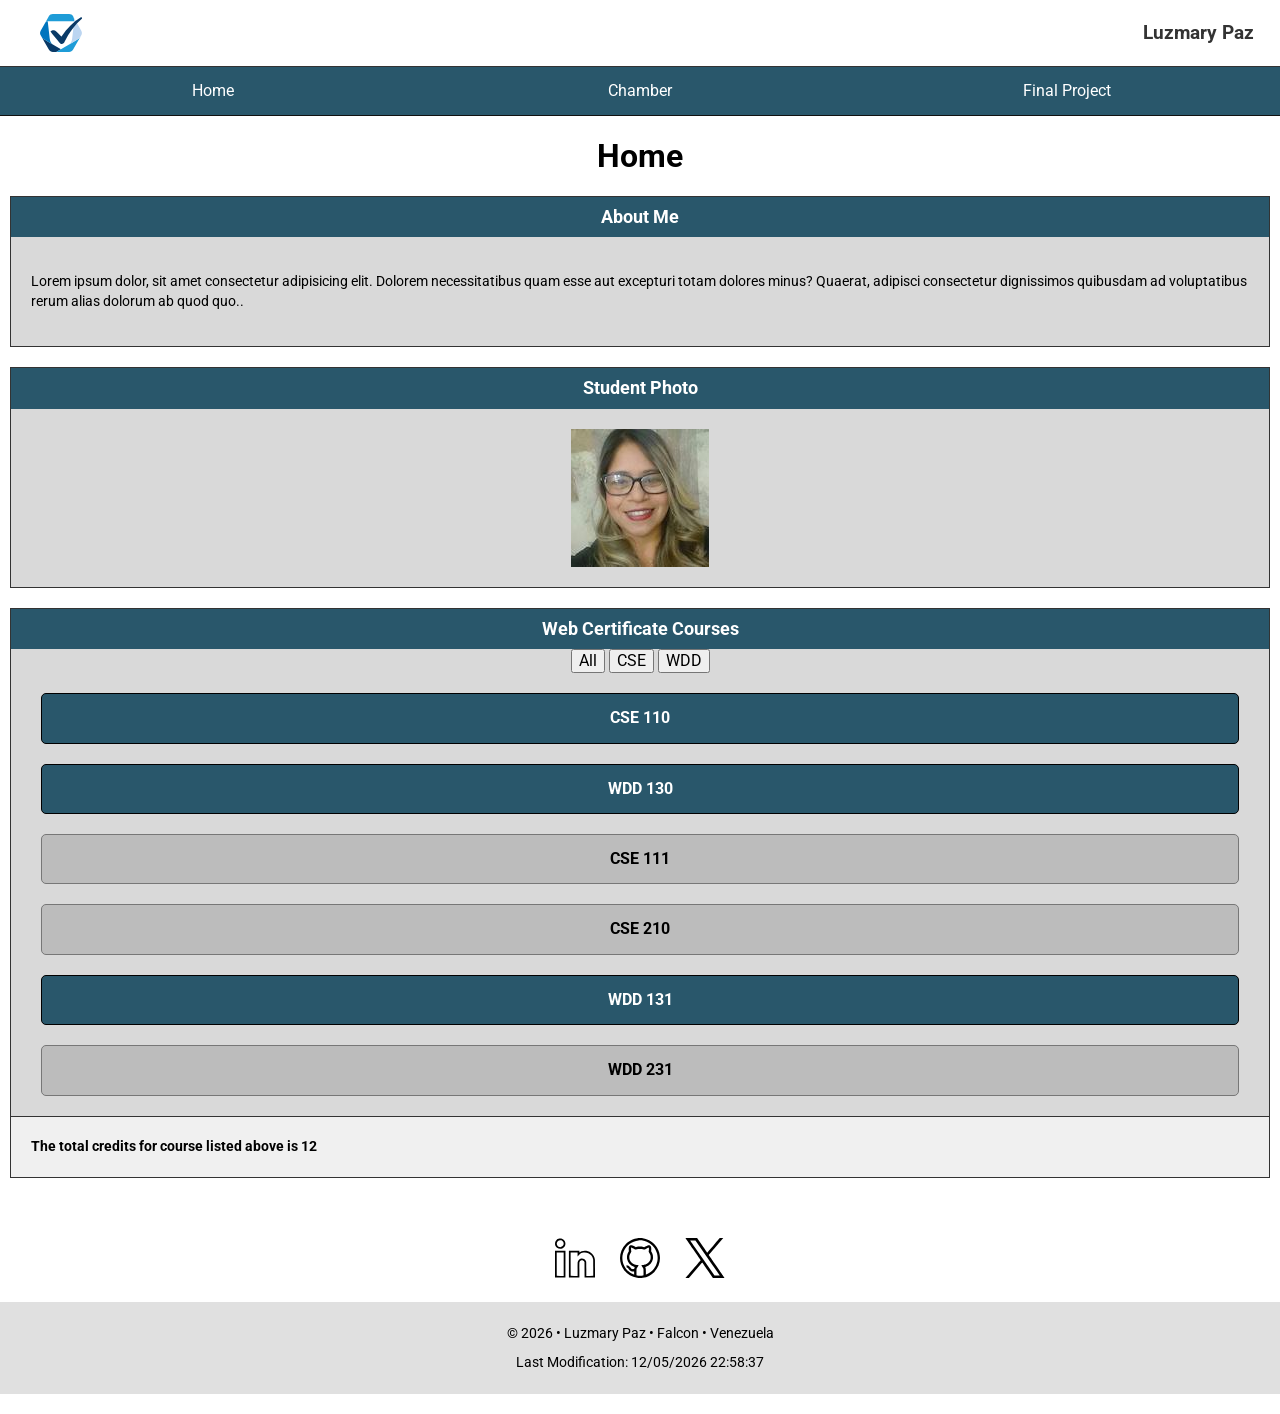
==== index.html @ 45fc1525 "Course home page" ====
<!DOCTYPE html>
<html lang="en">

<head>
    <meta charset="UTF-8">
    <meta name="viewport" content="width=device-width, initial-scale=1.0">
    <title>WDD 231 | Luzmary Paz | Home Page</title>
    <meta name="description" content="Home page for WDD 231 course work including chamber and final project links.">
    <meta name="author" content="YLuzmary Paz">
    <link rel="preconnect" href="https://fonts.googleapis.com">
    <link rel="preconnect" href="https://fonts.gstatic.com" crossorigin>
    <link href="https://fonts.googleapis.com/css2?family=Roboto:wght@400;700&display=swap" rel="stylesheet">
    <link rel="stylesheet" href="styles/normalize.css">
    <link rel="stylesheet" href="styles/small.css">
    <link rel="stylesheet" href="styles/larger.css">
    <script src="scripts/navigation.js" defer></script>
    <script src="scripts/date.js" defer></script>
    <script src="scripts/course.js" defer></script>
</head>

<body>
    <header>
        <img src="images/logo.svg" alt="Site Logo">
        <span>Luzmary Paz</span>
        <button id="menu" aria-label="Open Menu"></button>
    </header>

    <nav>
        <ul class="navigation">
            <li><a href="#" class="active">Home</a></li>
            <li><a href="chamber/index.html">Chamber</a></li>
            <li><a href="final/index.html">Final Project</a></li>
        </ul>
    </nav>

    <main>
        <h1>Home</h1>

        <section class="card">
            <h2>About Me</h2>
            <p>Lorem ipsum dolor, sit amet consectetur adipisicing elit. Dolorem necessitatibus quam esse aut excepturi totam dolores minus? Quaerat, adipisci consectetur dignissimos quibusdam ad voluptatibus rerum alias dolorum ab quod quo..</p>
        </section>

        <section class="card">
            <h2>Student Photo</h2>
            <div class="photo-placeholder">
                <img src="images/portrait.jpg" alt="Student Profile Photo">
            </div>
        </section>

        <section class="card">
            <h2>Web Certificate Courses</h2>
            <div class="filter-buttons">
                <button id="all">All</button>
                <button id="cse">CSE</button>
                <button id="wdd">WDD</button>
            </div>
            <div id="course-list">
            </div>
            <p class="credit-total">The total credits for course listed above is <span id="total-credits"></span></p>
        </section>
    </main>

    <footer>
        <div class="social-icons">
            <a href="#"><img src="images/linkedin_1.svg" alt="LinkedIn"></a>
            <a href="#"><img src="images/github.svg" alt="GitHub"></a>
            <a href="#"><img src="images/x_1.svg" alt="X"></a>
        </div>
        <div class="footer-info">
            <p>&copy; <span id="currentyear"></span> • Luzmary Paz • Falcon • Venezuela</p>
            <p id="lastModified"></p>
        </div>
    </footer>
</body>

</html>
---- styles/small.css ----
/* RESET & BASE */
* {
    box-sizing: border-box;
}

body {
    font-family: 'Roboto', sans-serif;
    margin: 0;
    text-align: center;
}

/* HEADER */
header {
    display: flex;
    justify-content: space-between;
    align-items: center;
    padding: 10px 20px;
    border-bottom: 1px solid #333;
}

/* --- Header Layout --- */
header {
    display: flex;
    align-items: center;
    /* Vertically centers logo, name, and button */
    padding: 0.5rem 2%;
    background-color: #fff;
}

/* 1. Logo Size and Alignment */
header img {
    height: 50px;
    width: auto;
    margin-right: 10px;

}

/* 2. Name styling */
header span {
    font-size: 1.2rem;
    font-weight: bold;
    color: #333;
    
}

#menu {
    margin-left: auto;
    background: none;
    border: none;
    font-size: 2rem;
    cursor: pointer;
    padding: 5px 10px;
}

/* --- Hamburger Icon Content --- */
#menu::before {
    content: "☰";
    /* Default hamburger icon */
}

#menu.open::before {
    content: "X";
    /* Switches to X when the 'open' class is toggled by JS */
}

#menu {
    font-size: 2rem;
    background: #ddd;
    border: 1px solid #88c7f0;
    padding: 5px 15px;
    cursor: pointer;
}

/* NAVIGATION */
nav {
    background-color: #29576b;
}

.navigation {
    list-style: none;
    padding: 0;
    margin: 0;
    display: none;

}

.navigation.open {
    display: block;
}

.navigation li a {
    display: block;
    color: white;
    padding: 15px;
    text-decoration: none;
    border-bottom: 1px solid #111;
}

.photo-placeholder {
    display: flex;
    justify-content: center;
    align-items: center;
    padding: 20px;
}

.photo-placeholder img {
    max-width: 100%;
    height: auto;
    
}
/* CARDS */
.card {
    margin: 20px 10px;
    background-color: #d9d9d9;
    border: 1px solid #333;
}

.card h2 {
    background-color: #29576b;
    color: white;
    margin: 0;
    padding: 10px;
    font-size: 1.1rem;
}

.card p,
.card .photo-placeholder {
    padding: 20px;
    font-size: 0.9rem;
    line-height: 1.4;
    text-align: left;
    
}

/* COURSES */
.course-card {
    background-color: #fbfbfb;
    border: 1px solid #777;
    margin: 5px 15px;
    padding: 10px;
    font-weight: bold;
}

/* --- Course List Styling (Injected by JS) --- */

#course-list {
    display: flex;
    flex-direction: column;
    gap: 10px;
    padding: 15px;
}

.course-card {
    background-color: #bcbcbc;
    color: #000;
    padding: 15px;
    border: 1px solid #777;
    border-radius: 5px;
    font-weight: bold;
    text-align: center;
    transition: background-color 0.3s ease;
}

/* Styles applied when the JS detects course.completed is true */
.course-card.completed {
    background-color: #29576b;
    color: #fff;
    border-color: #000;
}

.credit-total {
    font-weight: bold;
    padding: 10px;
    background-color: #f0f0f0;
    margin: 0;
    border-top: 1px solid #333;
}

/* SOCIAL ICONS */
.social-icons {
    display: flex;
    justify-content: center;
    gap: 25px;
    /* Space between the icons */
    padding: 20px;
}

.social-icons img {
    width: 40px;
    height: auto;
    
    transition: transform 0.2s ease;
    /* smooth feel on hover */
}

.social-icons img:hover {
    transform: scale(1.1);
    /* Slightly grows the icon when hovered */
    filter: brightness(1.2);
}

/* FOOTER */
footer {
    padding: 20px 0;
}

.footer-info {
    background-color: #e0e0e0;
    padding: 10px;
    font-size: 0.85rem;
}
---- styles/larger.css ----
@media (min-width: 640px) {

    /* Hide the hamburger button since we have room for the full menu */
    #menu {
        display: none;
    }

    /* Force the navigation list to show and sit side-by-side */
    .navigation {
        display: flex;
        /* This makes them go horizontal */
        list-style: none;
        margin: 0;
        padding: 0;
        background-color: #29576b;
    }

    .navigation li {
        flex: 1;
        /* Gives each link equal width */
        text-align: center;
    }

    .navigation li a {
        display: block;
        padding: 15px 20px;
        color: white;
        text-decoration: none;
    }

    /* Wayfinding: The 'active' page looks like your screenshot (grayer background) */
    .navigation li a.active {
        background-color: #29576b;
        color: #fff;
    }

    /* Hover effect to prevent "twitching" */
    .navigation li a:hover {
        background-color: #7f7e7e;
    }
}
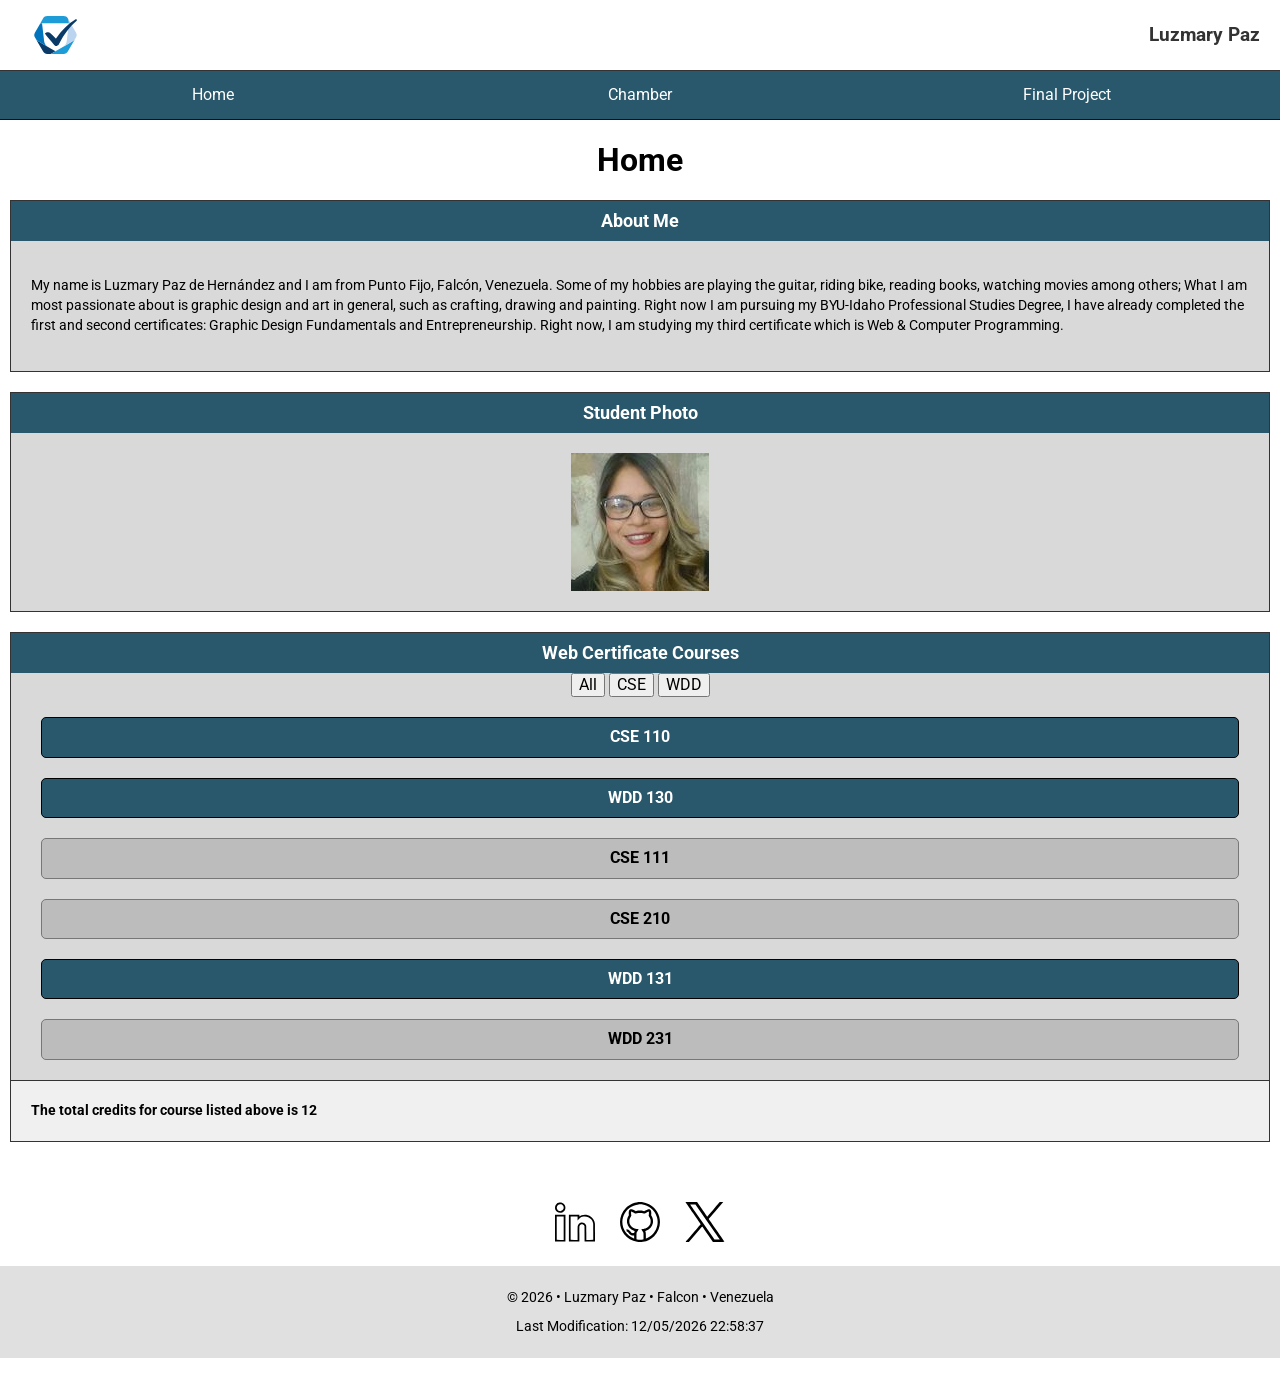
==== commit a3a1c538: "css modified" ====
--- a/index.html
+++ b/index.html
@@ -38,7 +38,12 @@
 
         <section class="card">
             <h2>About Me</h2>
-            <p>Lorem ipsum dolor, sit amet consectetur adipisicing elit. Dolorem necessitatibus quam esse aut excepturi totam dolores minus? Quaerat, adipisci consectetur dignissimos quibusdam ad voluptatibus rerum alias dolorum ab quod quo..</p>
+            <p>My name is Luzmary Paz de Hernández and I am from Punto Fijo, Falcón, Venezuela.  Some of my hobbies are
+            playing the guitar, riding bike, reading books, watching movies among others; What I am most passionate about is
+            graphic design and art in general, such as crafting, drawing and painting. Right now I am pursuing my
+            BYU-Idaho Professional Studies Degree, I have already completed the first and second certificates: Graphic Design
+            Fundamentals and Entrepreneurship. Right now, I am studying my third certificate which is Web & Computer Programming.
+            </p>
         </section>
 
         <section class="card">
--- a/styles/small.css
+++ b/styles/small.css
@@ -16,14 +16,6 @@
     align-items: center;
     padding: 10px 20px;
     border-bottom: 1px solid #333;
-}
-
-/* --- Header Layout --- */
-header {
-    display: flex;
-    align-items: center;
-    /* Vertically centers logo, name, and button */
-    padding: 0.5rem 2%;
     background-color: #fff;
 }
 
@@ -45,9 +37,9 @@
 
 #menu {
     margin-left: auto;
+    font-size: 2rem;
     background: none;
     border: none;
-    font-size: 2rem;
     cursor: pointer;
     padding: 5px 10px;
 }
@@ -61,14 +53,6 @@
 #menu.open::before {
     content: "X";
     /* Switches to X when the 'open' class is toggled by JS */
-}
-
-#menu {
-    font-size: 2rem;
-    background: #ddd;
-    border: 1px solid #88c7f0;
-    padding: 5px 15px;
-    cursor: pointer;
 }
 
 /* NAVIGATION */
@@ -153,10 +137,7 @@
 .course-card {
     background-color: #bcbcbc;
     color: #000;
-    padding: 15px;
-    border: 1px solid #777;
     border-radius: 5px;
-    font-weight: bold;
     text-align: center;
     transition: background-color 0.3s ease;
 }
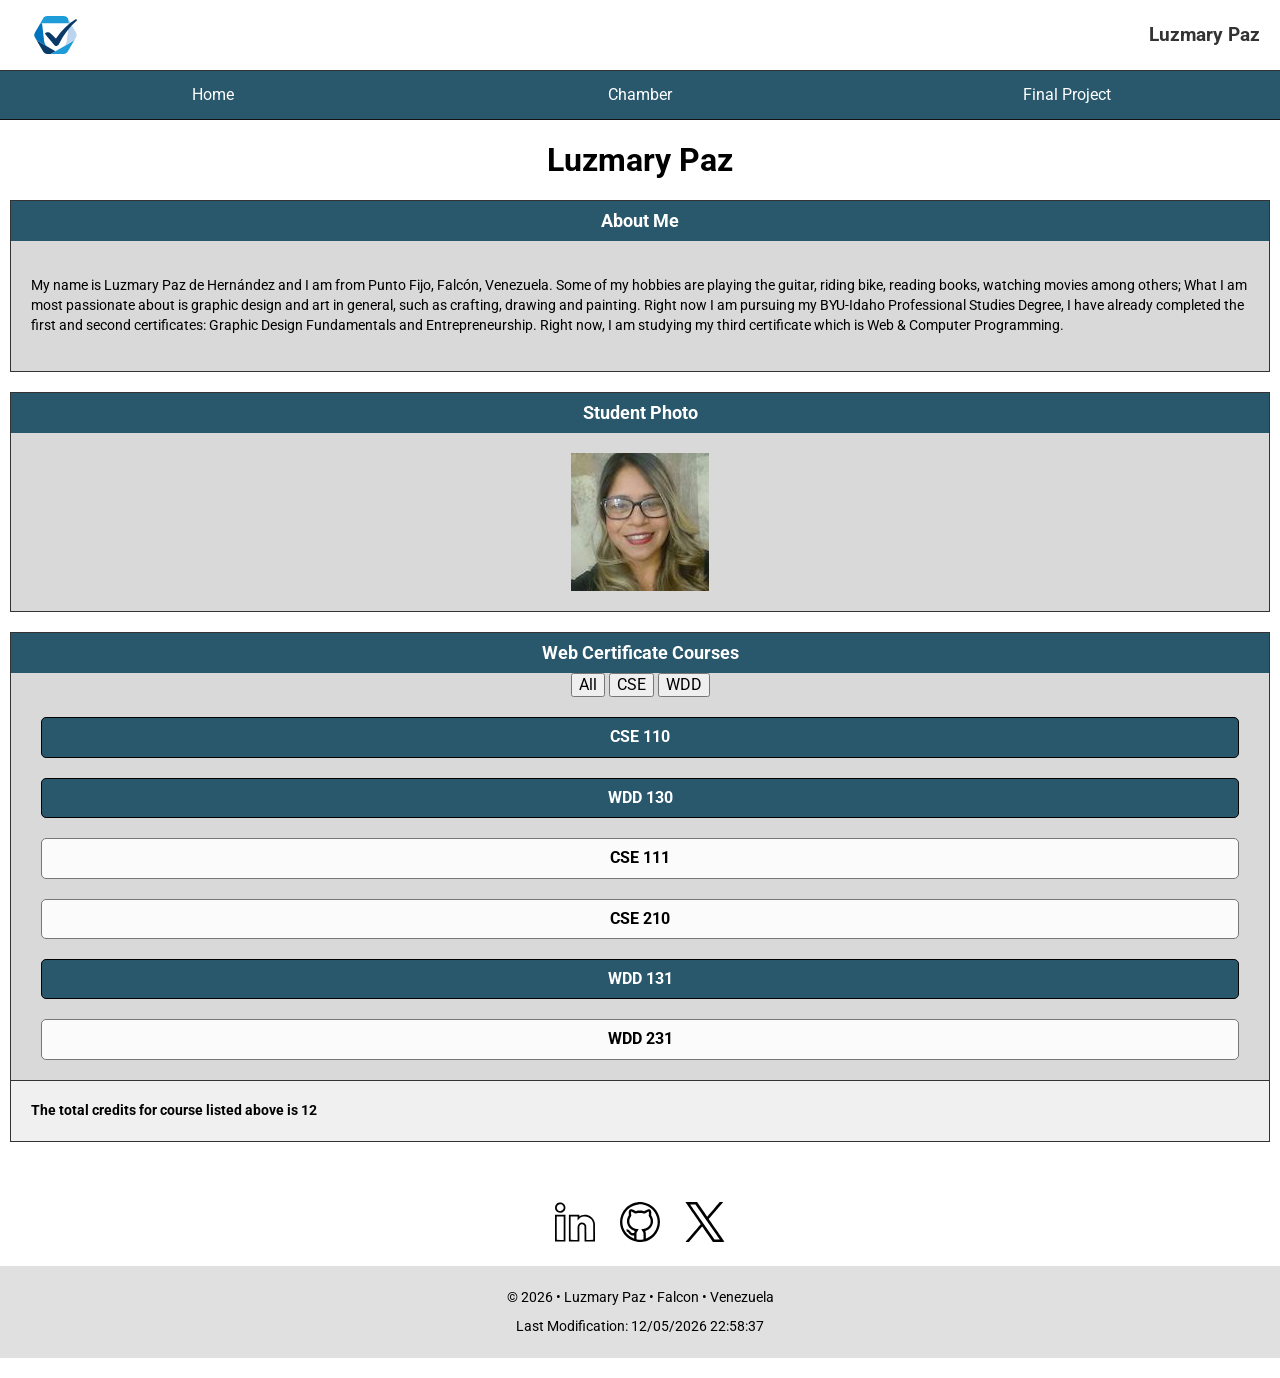
==== commit 1191f97f: "css modified" ====
--- a/index.html
+++ b/index.html
@@ -34,7 +34,7 @@
     </nav>
 
     <main>
-        <h1>Home</h1>
+        <h1>Luzmary Paz</h1>
 
         <section class="card">
             <h2>About Me</h2>
--- a/styles/small.css
+++ b/styles/small.css
@@ -135,7 +135,6 @@
 }
 
 .course-card {
-    background-color: #bcbcbc;
     color: #000;
     border-radius: 5px;
     text-align: center;
